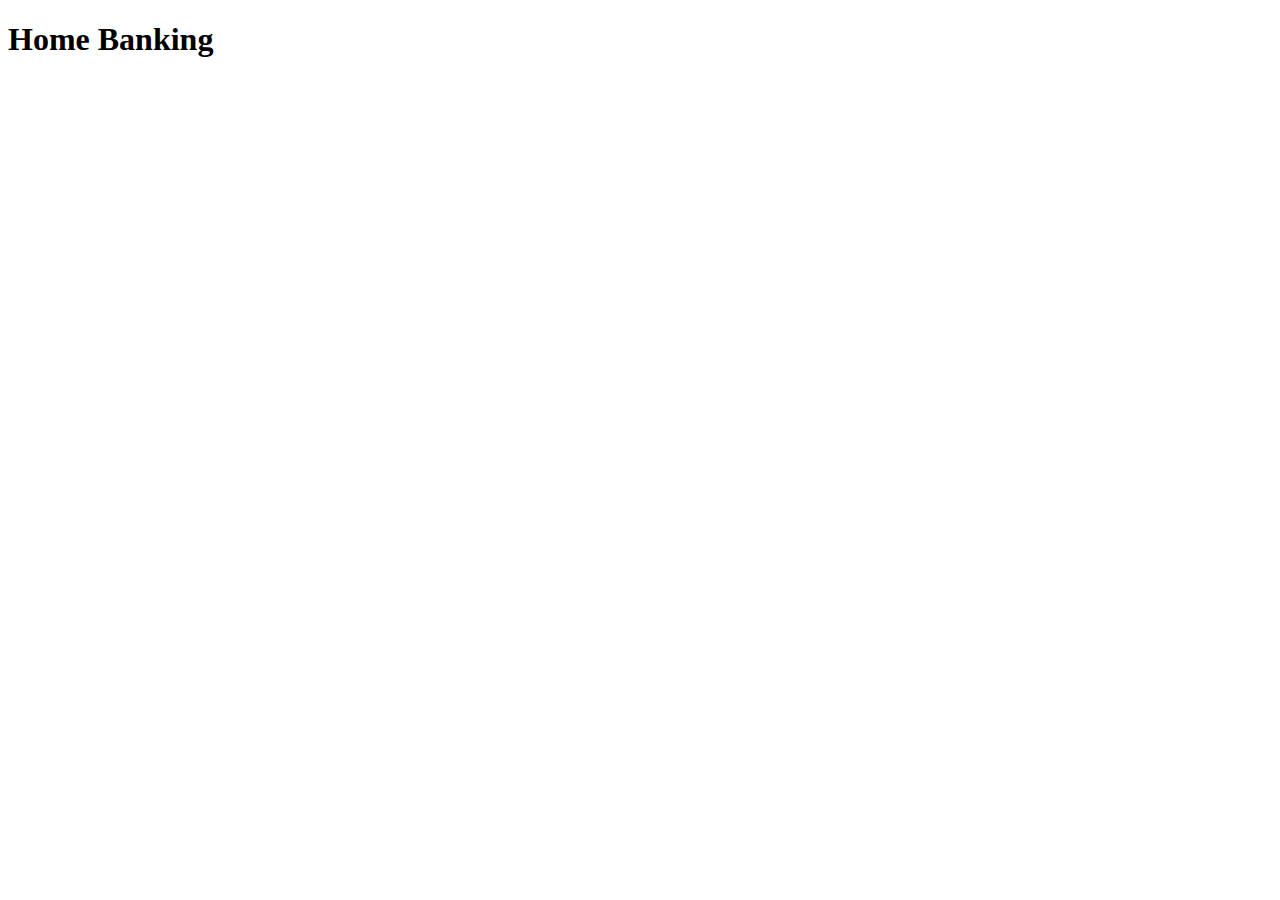
==== homebanking/src/main/resources/templates/confirm.html @ 7a49ef74 "add confirm view" ====
<!DOCTYPE html>
<html lang="en">
<head>
  <meta charset="UTF-8">
  <title>Home Banking | home</title>
  <link href="https://cdn.jsdelivr.net/npm/bootstrap@5.0.2/dist/css/bootstrap.min.css" rel="stylesheet" integrity="sha384-EVSTQN3/azprG1Anm3QDgpJLIm9Nao0Yz1ztcQTwFspd3yD65VohhpuuCOmLASjC" crossorigin="anonymous">
  <link rel="stylesheet" href="/css/styles.css">
</head>
<body>

<h1 class=".title">Home Banking</h1>


<!--end of body-->
<script src="https://cdn.jsdelivr.net/npm/bootstrap@5.0.2/dist/js/bootstrap.bundle.min.js" integrity="sha384-MrcW6ZMFYlzcLA8Nl+NtUVF0sA7MsXsP1UyJoMp4YLEuNSfAP+JcXn/tWtIaxVXM" crossorigin="anonymous"></script>
</body>
</html>
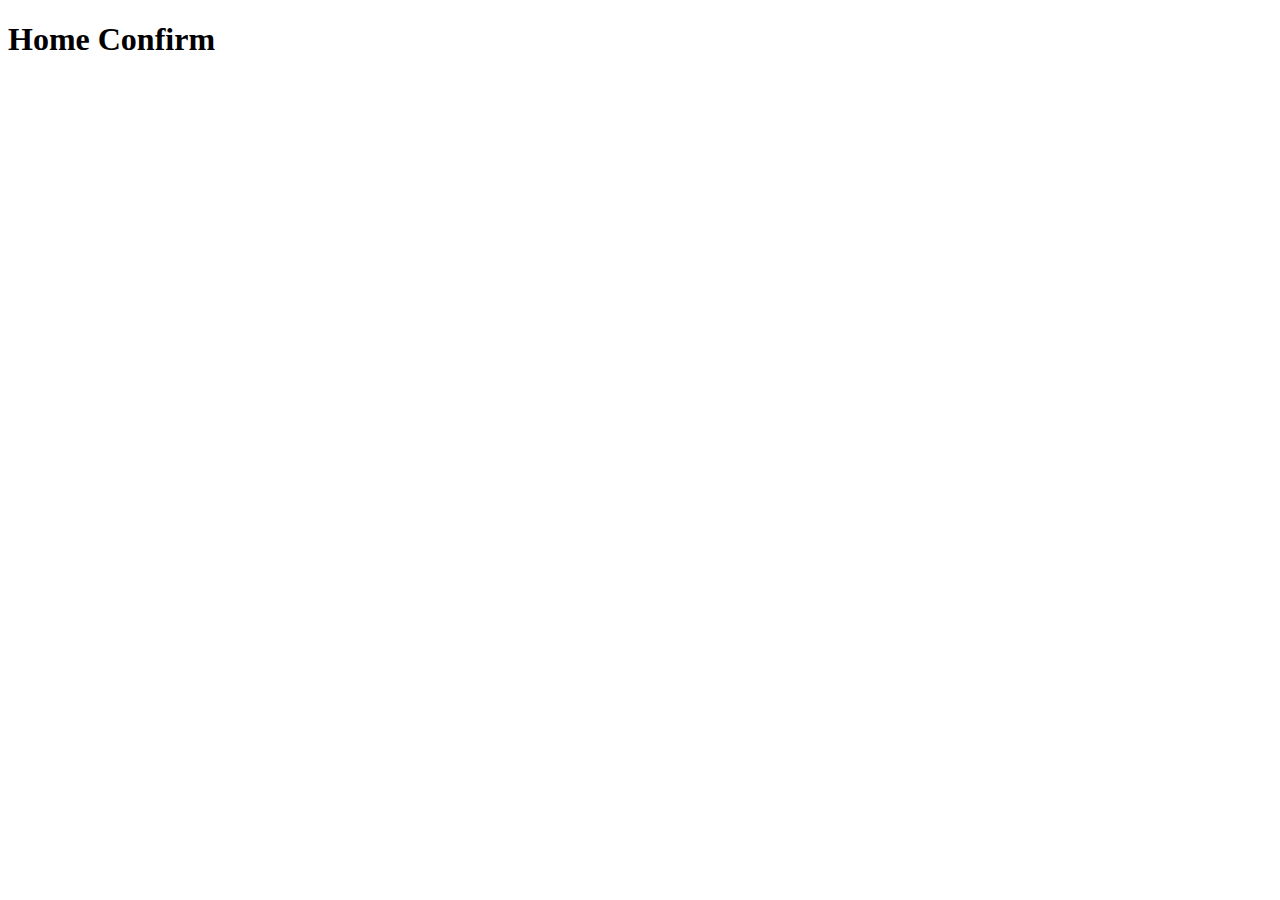
==== commit 2f04a8a1: "fix type in title class attibute" ====
--- a/homebanking/src/main/resources/templates/confirm.html
+++ b/homebanking/src/main/resources/templates/confirm.html
@@ -1,14 +1,14 @@
 <!DOCTYPE html>
-<html lang="en">
+<html lang="en" xmlns:th="http://www.thymeleaf.org">
 <head>
   <meta charset="UTF-8">
-  <title>Home Banking | home</title>
+  <title>Home Banking | confirm</title>
   <link href="https://cdn.jsdelivr.net/npm/bootstrap@5.0.2/dist/css/bootstrap.min.css" rel="stylesheet" integrity="sha384-EVSTQN3/azprG1Anm3QDgpJLIm9Nao0Yz1ztcQTwFspd3yD65VohhpuuCOmLASjC" crossorigin="anonymous">
   <link rel="stylesheet" href="/css/styles.css">
 </head>
 <body>
 
-<h1 class=".title">Home Banking</h1>
+<h1 class="title">Home Confirm</h1>
 
 
 <!--end of body-->
